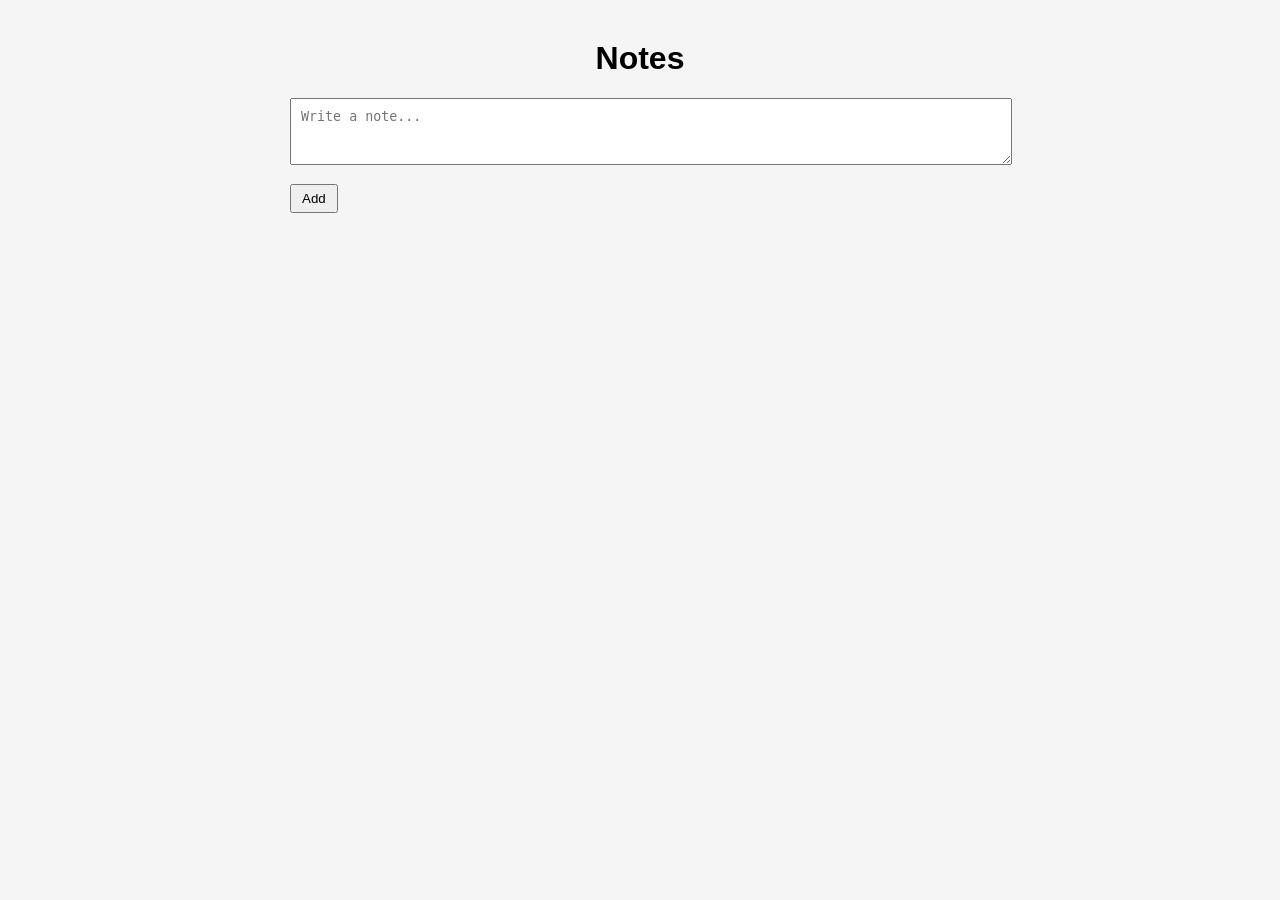
==== static/index.html @ 59abdb5b "feat: add UI" ====
<!DOCTYPE html>
<html>
<head>
    <title>Notes</title>

    <style>
        body {
            font-family: Arial, sans-serif;
            max-width: 700px;
            margin: 40px auto;
            background: #f5f5f5;
        }

        h1 {
            text-align: center;
        }

        textarea {
            width: 100%;
            padding: 10px;
            margin-bottom: 10px;
        }

        button {
            margin: 5px 5px 5px 0;
            padding: 5px 10px;
            cursor: pointer;
        }

        .note {
            background: white;
            padding: 15px;
            margin-bottom: 15px;
            border-radius: 8px;
            box-shadow: 0 2px 5px rgba(0,0,0,0.1);
        }

        .content {
            white-space: pre-wrap;
            line-height: 1.4;
        }

        /* 🔥 3-line clamp */
        .note.collapsed .content {
            display: -webkit-box;
            -webkit-line-clamp: 3;
            -webkit-box-orient: vertical;
            overflow: hidden;
        }

        .meta {
            font-size: 0.8em;
            color: gray;
            margin-top: 10px;
        }

        .actions {
            margin-top: 10px;
        }
    </style>
</head>

<body>

<h1>Notes</h1>

<textarea id="noteInput" rows="3" placeholder="Write a note..."></textarea>
<br>
<button onclick="addNote()">Add</button>

<div id="notesList"></div>

<script>
const API_URL = "http://127.0.0.1:8000";

function formatDate(dateStr) {
    const d = new Date(dateStr);
    return isNaN(d.getTime()) ? "—" : d.toLocaleString();
}

async function loadNotes() {
    const res = await fetch(`${API_URL}/notes`);
    const notes = await res.json();

    const container = document.getElementById("notesList");
    container.innerHTML = "";

    notes.forEach(note => {
        const div = document.createElement("div");
        div.className = "note collapsed"; // default: 3 lines

        // CONTENT
        const content = document.createElement("div");
        content.className = "content";
        content.textContent = note.content;

        // TOGGLE BUTTON
        const toggleBtn = document.createElement("button");
        toggleBtn.textContent = "Show more";

        toggleBtn.onclick = () => {
            const isCollapsed = div.classList.contains("collapsed");

            if (isCollapsed) {
                div.classList.remove("collapsed");
                toggleBtn.textContent = "Show less";
            } else {
                div.classList.add("collapsed");
                toggleBtn.textContent = "Show more";
            }
        };

        // META
        const meta = document.createElement("div");
        meta.className = "meta";
        meta.textContent =
            "Created: " + formatDate(note.created_at) +
            " | Updated: " + formatDate(note.updated_at);

        // ACTIONS
        const actions = document.createElement("div");
        actions.className = "actions";

        const editBtn = document.createElement("button");
        editBtn.textContent = "Edit";
        editBtn.onclick = () => startEdit(note, div);

        const delBtn = document.createElement("button");
        delBtn.textContent = "Delete";
        delBtn.onclick = () => deleteNote(note.id);

        actions.appendChild(toggleBtn);
        actions.appendChild(editBtn);
        actions.appendChild(delBtn);

        div.appendChild(content);
        div.appendChild(meta);
        div.appendChild(actions);

        container.appendChild(div);
    });
}

function startEdit(note, div) {
    div.innerHTML = "";

    const textarea = document.createElement("textarea");
    textarea.value = note.content;
    textarea.rows = 4;
    textarea.style.width = "100%";
    textarea.focus();

    textarea.addEventListener("keydown", (e) => {
        if ((e.ctrlKey || e.metaKey) && e.key === "Enter") {
            saveEdit(note.id, textarea.value);
        }
        if (e.key === "Escape") {
            loadNotes();
        }
    });

    const saveBtn = document.createElement("button");
    saveBtn.textContent = "Save";
    saveBtn.onclick = () => saveEdit(note.id, textarea.value);

    const cancelBtn = document.createElement("button");
    cancelBtn.textContent = "Cancel";
    cancelBtn.onclick = loadNotes;

    div.appendChild(textarea);
    div.appendChild(saveBtn);
    div.appendChild(cancelBtn);
}

async function saveEdit(id, content) {
    await fetch(`${API_URL}/notes/${id}`, {
        method: "PUT",
        headers: { "Content-Type": "application/json" },
        body: JSON.stringify({ content })
    });

    loadNotes();
}

async function addNote() {
    const input = document.getElementById("noteInput");

    await fetch(`${API_URL}/notes`, {
        method: "POST",
        headers: { "Content-Type": "application/json" },
        body: JSON.stringify({ content: input.value })
    });

    input.value = "";
    loadNotes();
}

async function deleteNote(id) {
    await fetch(`${API_URL}/notes/${id}`, {
        method: "DELETE"
    });

    loadNotes();
}

loadNotes();
</script>

</body>
</html>
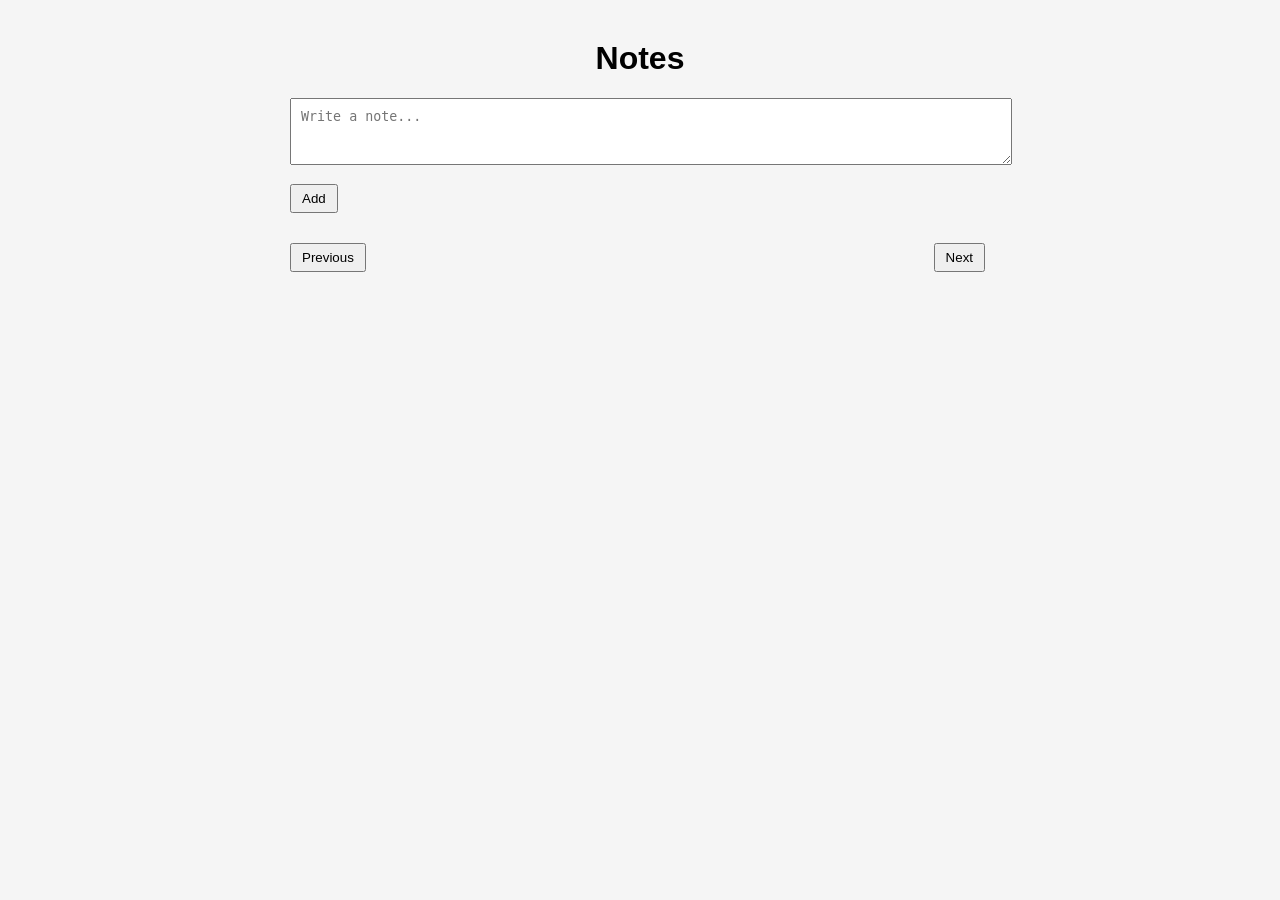
==== commit b179140e: "feat: support pinning" ====
--- a/static/index.html
+++ b/static/index.html
@@ -33,19 +33,19 @@
             margin-bottom: 15px;
             border-radius: 8px;
             box-shadow: 0 2px 5px rgba(0,0,0,0.1);
+            cursor: pointer;
         }
 
         .content {
             white-space: pre-wrap;
             line-height: 1.4;
-        }
-
-        /* 🔥 3-line clamp */
-        .note.collapsed .content {
             display: -webkit-box;
-            -webkit-line-clamp: 3;
             -webkit-box-orient: vertical;
             overflow: hidden;
+        }
+
+        .note.collapsed .content {
+            -webkit-line-clamp: 3;
         }
 
         .meta {
@@ -56,6 +56,22 @@
 
         .actions {
             margin-top: 10px;
+            display: flex;
+            gap: 5px;
+        }
+
+        .pin {
+            margin-left: auto;
+        }
+
+        .pinned {
+            border-left: 4px solid #ffb400;
+        }
+
+        .pagination {
+            display: flex;
+            justify-content: space-between;
+            margin-top: 20px;
         }
     </style>
 </head>
@@ -70,8 +86,16 @@
 
 <div id="notesList"></div>
 
+<div class="pagination">
+    <button onclick="prevPage()">Previous</button>
+    <button onclick="nextPage()">Next</button>
+</div>
+
 <script>
 const API_URL = "http://127.0.0.1:8000";
+
+let offset = 0;
+const limit = 5;
 
 function formatDate(dateStr) {
     const d = new Date(dateStr);
@@ -79,7 +103,7 @@
 }
 
 async function loadNotes() {
-    const res = await fetch(`${API_URL}/notes`);
+    const res = await fetch(`${API_URL}/notes?limit=${limit}&offset=${offset}`);
     const notes = await res.json();
 
     const container = document.getElementById("notesList");
@@ -87,58 +111,88 @@
 
     notes.forEach(note => {
         const div = document.createElement("div");
-        div.className = "note collapsed"; // default: 3 lines
-
-        // CONTENT
+        div.className = "note collapsed";
+        if (note.pinned) div.classList.add("pinned");
+
         const content = document.createElement("div");
         content.className = "content";
         content.textContent = note.content;
 
-        // TOGGLE BUTTON
-        const toggleBtn = document.createElement("button");
-        toggleBtn.textContent = "Show more";
-
-        toggleBtn.onclick = () => {
-            const isCollapsed = div.classList.contains("collapsed");
-
-            if (isCollapsed) {
-                div.classList.remove("collapsed");
-                toggleBtn.textContent = "Show less";
-            } else {
-                div.classList.add("collapsed");
-                toggleBtn.textContent = "Show more";
-            }
-        };
-
-        // META
         const meta = document.createElement("div");
         meta.className = "meta";
         meta.textContent =
             "Created: " + formatDate(note.created_at) +
             " | Updated: " + formatDate(note.updated_at);
 
-        // ACTIONS
         const actions = document.createElement("div");
         actions.className = "actions";
 
         const editBtn = document.createElement("button");
         editBtn.textContent = "Edit";
-        editBtn.onclick = () => startEdit(note, div);
+        editBtn.onclick = (e) => {
+            e.stopPropagation();
+            startEdit(note, div);
+        };
 
         const delBtn = document.createElement("button");
         delBtn.textContent = "Delete";
-        delBtn.onclick = () => deleteNote(note.id);
-
-        actions.appendChild(toggleBtn);
+        delBtn.onclick = (e) => {
+            e.stopPropagation();
+            deleteNote(note.id);
+        };
+
+        const pinBtn = document.createElement("button");
+        pinBtn.className = "pin";
+        pinBtn.textContent = note.pinned ? "Unpin" : "Pin";
+        pinBtn.onclick = async (e) => {
+            e.stopPropagation();
+            await togglePin(note);
+        };
+
         actions.appendChild(editBtn);
         actions.appendChild(delBtn);
+        actions.appendChild(pinBtn);
 
         div.appendChild(content);
         div.appendChild(meta);
         div.appendChild(actions);
 
+        div.onclick = () => {
+            div.classList.toggle("collapsed");
+        };
+
         container.appendChild(div);
     });
+
+    updatePaginationButtons(notes.length);
+}
+
+function updatePaginationButtons(count) {
+    document.querySelector("button[onclick='prevPage()']").disabled = offset === 0;
+    document.querySelector("button[onclick='nextPage()']").disabled = count < limit;
+}
+
+function nextPage() {
+    offset += limit;
+    loadNotes();
+}
+
+function prevPage() {
+    offset = Math.max(0, offset - limit);
+    loadNotes();
+}
+
+async function togglePin(note) {
+    await fetch(`${API_URL}/notes/${note.id}`, {
+        method: "PUT",
+        headers: { "Content-Type": "application/json" },
+        body: JSON.stringify({
+            content: note.content,
+            pinned: !note.pinned
+        })
+    });
+
+    loadNotes();
 }
 
 function startEdit(note, div) {
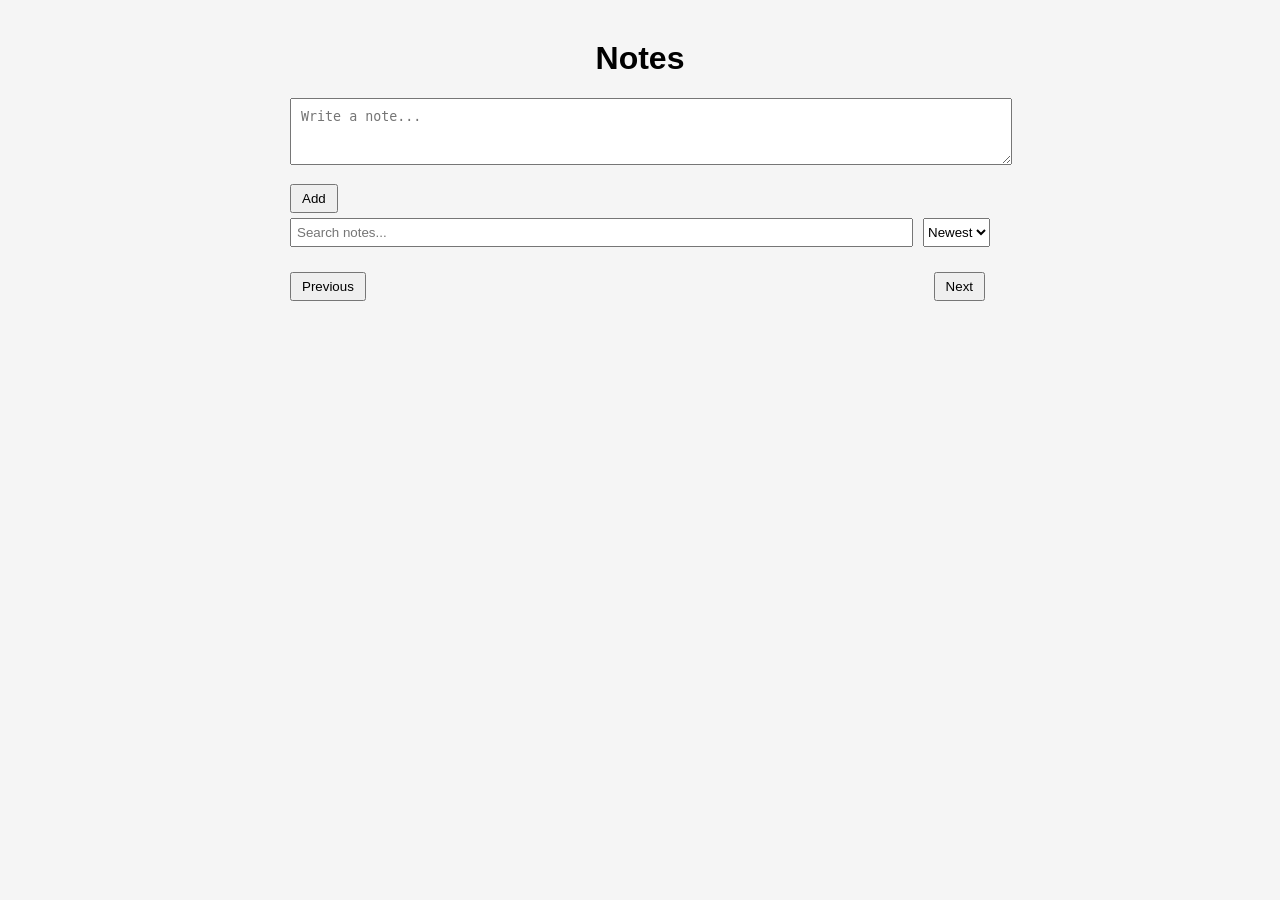
==== commit 9c1e6ef9: "feat: implement searching and sorting" ====
--- a/static/index.html
+++ b/static/index.html
@@ -84,6 +84,16 @@
 <br>
 <button onclick="addNote()">Add</button>
 
+<div style="display:flex; gap:10px; margin-bottom:10px;">
+    <input id="searchBox" placeholder="Search notes..." style="flex:1; padding:5px;">
+    
+    <select id="sortBox">
+        <option value="newest">Newest</option>
+        <option value="oldest">Oldest</option>
+        <option value="az">A → Z</option>
+        <option value="za">Z → A</option>
+    </select>
+</div>
 <div id="notesList"></div>
 
 <div class="pagination">
@@ -96,6 +106,7 @@
 
 let offset = 0;
 const limit = 5;
+let searchTimeout = null;
 
 function formatDate(dateStr) {
     const d = new Date(dateStr);
@@ -103,7 +114,12 @@
 }
 
 async function loadNotes() {
-    const res = await fetch(`${API_URL}/notes?limit=${limit}&offset=${offset}`);
+    const search = document.getElementById("searchBox").value;
+    const sort = document.getElementById("sortBox").value;
+    const res = await fetch(
+        `${API_URL}/notes?limit=${limit}&offset=${offset}&search=${encodeURIComponent(search)}&sort=${sort}`
+    );
+
     const notes = await res.json();
 
     const container = document.getElementById("notesList");
@@ -258,6 +274,19 @@
 }
 
 loadNotes();
+document.getElementById("searchBox").addEventListener("input", () => {
+    clearTimeout(searchTimeout);
+
+    searchTimeout = setTimeout(() => {
+        offset = 0;
+        loadNotes();
+    }, 300);
+});
+
+document.getElementById("sortBox").addEventListener("change", () => {
+    offset = 0;
+    loadNotes();
+});
 </script>
 
 </body>
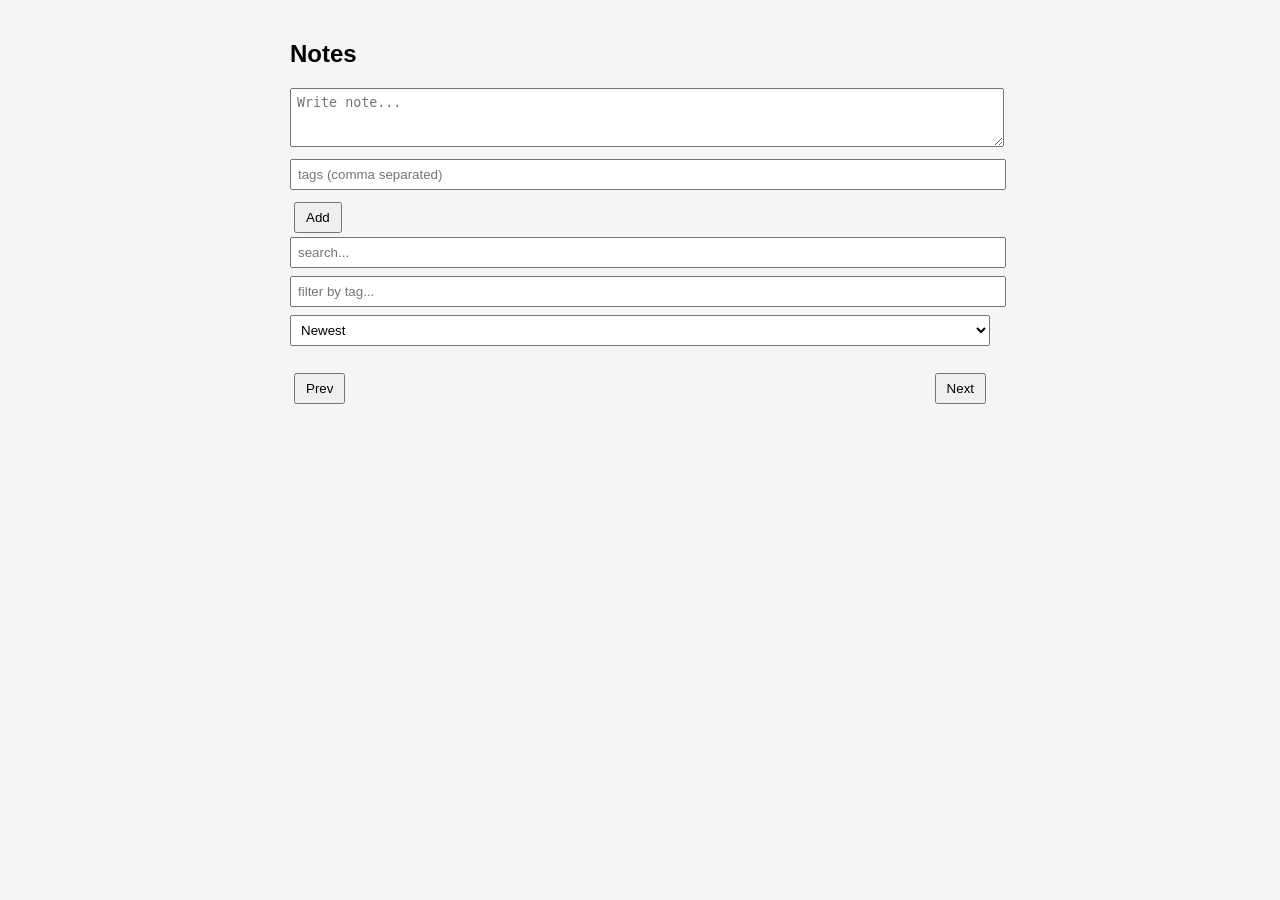
==== commit 3eb3ef1a: "feat: add tags" ====
--- a/static/index.html
+++ b/static/index.html
@@ -5,25 +5,21 @@
 
     <style>
         body {
-            font-family: Arial, sans-serif;
+            font-family: Arial;
             max-width: 700px;
             margin: 40px auto;
             background: #f5f5f5;
         }
 
-        h1 {
-            text-align: center;
-        }
-
-        textarea {
+        textarea, input, select {
             width: 100%;
-            padding: 10px;
-            margin-bottom: 10px;
+            padding: 6px;
+            margin-bottom: 8px;
         }
 
         button {
-            margin: 5px 5px 5px 0;
-            padding: 5px 10px;
+            margin: 4px;
+            padding: 6px 10px;
             cursor: pointer;
         }
 
@@ -38,10 +34,9 @@
 
         .content {
             white-space: pre-wrap;
-            line-height: 1.4;
+            overflow: hidden;
             display: -webkit-box;
             -webkit-box-orient: vertical;
-            overflow: hidden;
         }
 
         .note.collapsed .content {
@@ -51,13 +46,13 @@
         .meta {
             font-size: 0.8em;
             color: gray;
-            margin-top: 10px;
+            margin-top: 8px;
         }
 
         .actions {
-            margin-top: 10px;
             display: flex;
             gap: 5px;
+            margin-top: 8px;
         }
 
         .pin {
@@ -65,39 +60,66 @@
         }
 
         .pinned {
-            border-left: 4px solid #ffb400;
+            border-left: 4px solid orange;
         }
 
         .pagination {
             display: flex;
             justify-content: space-between;
-            margin-top: 20px;
+            margin-top: 15px;
+        }
+
+        #tagSuggestions {
+            position: absolute;
+            background: white;
+            border: 1px solid #ddd;
+            width: 100%;
+            z-index: 9999;
+            display: none;
+        }
+
+        #tagSuggestions div {
+            padding: 6px;
+            cursor: pointer;
+        }
+
+        #tagSuggestions div:hover {
+            background: #eee;
+        }
+
+        .tag-wrapper {
+            position: relative;
         }
     </style>
 </head>
 
 <body>
 
-<h1>Notes</h1>
-
-<textarea id="noteInput" rows="3" placeholder="Write a note..."></textarea>
-<br>
+<h2>Notes</h2>
+
+<textarea id="noteInput" rows="3" placeholder="Write note..."></textarea>
+
+<div class="tag-wrapper">
+    <input id="tagsInput" placeholder="tags (comma separated)">
+    <div id="tagSuggestions"></div>
+</div>
+
 <button onclick="addNote()">Add</button>
 
-<div style="display:flex; gap:10px; margin-bottom:10px;">
-    <input id="searchBox" placeholder="Search notes..." style="flex:1; padding:5px;">
-    
-    <select id="sortBox">
-        <option value="newest">Newest</option>
-        <option value="oldest">Oldest</option>
-        <option value="az">A → Z</option>
-        <option value="za">Z → A</option>
-    </select>
-</div>
+<input id="searchBox" placeholder="search...">
+<input id="tagFilter" placeholder="filter by tag...">
+
+<select id="sortBox">
+    <option value="newest">Newest</option>
+    <option value="oldest">Oldest</option>
+    <option value="az">A-Z</option>
+    <option value="za">Z-A</option>
+</select>
+
 <div id="notesList"></div>
 
 <div class="pagination">
-    <button onclick="prevPage()">Previous</button>
+    <button onclick="prevPage()">Prev</button>
     <button onclick="nextPage()">Next</button>
 </div>
 
@@ -105,22 +127,44 @@
 const API_URL = "http://127.0.0.1:8000";
 
 let offset = 0;
-const limit = 5;
-let searchTimeout = null;
-
-function formatDate(dateStr) {
-    const d = new Date(dateStr);
-    return isNaN(d.getTime()) ? "—" : d.toLocaleString();
+const limit = 10;
+let debounce = null;
+
+let allTags = new Set();
+
+const tagInput = document.getElementById("tagsInput");
+const suggestionsBox = document.getElementById("tagSuggestions");
+
+function formatDate(d) {
+    const date = new Date(d);
+    return isNaN(date) ? "—" : date.toLocaleString();
+}
+
+function rebuildAllTags(notes) {
+    allTags.clear();
+
+    notes.forEach(note => {
+        if (note.tags) {
+            note.tags.split(",")
+                .map(t => t.trim())
+                .filter(Boolean)
+                .forEach(t => allTags.add(t));
+        }
+    });
 }
 
 async function loadNotes() {
-    const search = document.getElementById("searchBox").value;
-    const sort = document.getElementById("sortBox").value;
+    const search = searchBox.value;
+    const sort = sortBox.value;
+    const tag = tagFilter.value;
+
     const res = await fetch(
-        `${API_URL}/notes?limit=${limit}&offset=${offset}&search=${encodeURIComponent(search)}&sort=${sort}`
+        `${API_URL}/notes?limit=${limit}&offset=${offset}&search=${encodeURIComponent(search)}&sort=${sort}&tag=${encodeURIComponent(tag)}`
     );
 
     const notes = await res.json();
+
+    rebuildAllTags(notes);
 
     const container = document.getElementById("notesList");
     container.innerHTML = "";
@@ -137,156 +181,178 @@
         const meta = document.createElement("div");
         meta.className = "meta";
         meta.textContent =
-            "Created: " + formatDate(note.created_at) +
+            "Tags: " + note.tags +
+            " | Created: " + formatDate(note.created_at) +
             " | Updated: " + formatDate(note.updated_at);
 
         const actions = document.createElement("div");
         actions.className = "actions";
 
-        const editBtn = document.createElement("button");
-        editBtn.textContent = "Edit";
-        editBtn.onclick = (e) => {
+        const edit = document.createElement("button");
+        edit.textContent = "Edit";
+        edit.onclick = (e) => {
             e.stopPropagation();
             startEdit(note, div);
         };
 
-        const delBtn = document.createElement("button");
-        delBtn.textContent = "Delete";
-        delBtn.onclick = (e) => {
+        const del = document.createElement("button");
+        del.textContent = "Delete";
+        del.onclick = (e) => {
             e.stopPropagation();
             deleteNote(note.id);
         };
 
-        const pinBtn = document.createElement("button");
-        pinBtn.className = "pin";
-        pinBtn.textContent = note.pinned ? "Unpin" : "Pin";
-        pinBtn.onclick = async (e) => {
+        const pin = document.createElement("button");
+        pin.textContent = note.pinned ? "Unpin" : "Pin";
+        pin.className = "pin";
+        pin.onclick = (e) => {
             e.stopPropagation();
-            await togglePin(note);
+            togglePin(note);
         };
 
-        actions.appendChild(editBtn);
-        actions.appendChild(delBtn);
-        actions.appendChild(pinBtn);
-
-        div.appendChild(content);
-        div.appendChild(meta);
-        div.appendChild(actions);
-
-        div.onclick = () => {
-            div.classList.toggle("collapsed");
-        };
+        actions.append(edit, del, pin);
+
+        div.append(content, meta, actions);
+
+        div.onclick = () => div.classList.toggle("collapsed");
 
         container.appendChild(div);
     });
 
-    updatePaginationButtons(notes.length);
-}
-
-function updatePaginationButtons(count) {
     document.querySelector("button[onclick='prevPage()']").disabled = offset === 0;
-    document.querySelector("button[onclick='nextPage()']").disabled = count < limit;
-}
-
-function nextPage() {
-    offset += limit;
-    loadNotes();
-}
-
-function prevPage() {
-    offset = Math.max(0, offset - limit);
+    document.querySelector("button[onclick='nextPage()']").disabled = notes.length < limit;
+}
+
+function debounceLoad() {
+    clearTimeout(debounce);
+    debounce = setTimeout(() => {
+        offset = 0;
+        loadNotes();
+    }, 300);
+}
+
+searchBox.oninput = debounceLoad;
+tagFilter.oninput = debounceLoad;
+sortBox.onchange = () => { offset = 0; loadNotes(); };
+
+async function addNote() {
+    await fetch(`${API_URL}/notes`, {
+        method: "POST",
+        headers: {"Content-Type":"application/json"},
+        body: JSON.stringify({
+            content: noteInput.value,
+            tags: tagsInput.value
+        })
+    });
+
+    noteInput.value = "";
+    tagsInput.value = "";
+    loadNotes();
+}
+
+async function deleteNote(id) {
+    await fetch(`${API_URL}/notes/${id}`, { method: "DELETE" });
     loadNotes();
 }
 
 async function togglePin(note) {
     await fetch(`${API_URL}/notes/${note.id}`, {
         method: "PUT",
-        headers: { "Content-Type": "application/json" },
+        headers: {"Content-Type":"application/json"},
         body: JSON.stringify({
             content: note.content,
-            pinned: !note.pinned
+            pinned: !note.pinned,
+            tags: note.tags
         })
     });
 
+    loadNotes();
+}
+
+function nextPage() {
+    offset += limit;
+    loadNotes();
+}
+
+function prevPage() {
+    offset = Math.max(0, offset - limit);
     loadNotes();
 }
 
 function startEdit(note, div) {
     div.innerHTML = "";
 
-    const textarea = document.createElement("textarea");
-    textarea.value = note.content;
-    textarea.rows = 4;
-    textarea.style.width = "100%";
-    textarea.focus();
-
-    textarea.addEventListener("keydown", (e) => {
-        if ((e.ctrlKey || e.metaKey) && e.key === "Enter") {
-            saveEdit(note.id, textarea.value);
-        }
-        if (e.key === "Escape") {
-            loadNotes();
-        }
-    });
-
-    const saveBtn = document.createElement("button");
-    saveBtn.textContent = "Save";
-    saveBtn.onclick = () => saveEdit(note.id, textarea.value);
-
-    const cancelBtn = document.createElement("button");
-    cancelBtn.textContent = "Cancel";
-    cancelBtn.onclick = loadNotes;
-
-    div.appendChild(textarea);
-    div.appendChild(saveBtn);
-    div.appendChild(cancelBtn);
-}
-
-async function saveEdit(id, content) {
-    await fetch(`${API_URL}/notes/${id}`, {
-        method: "PUT",
-        headers: { "Content-Type": "application/json" },
-        body: JSON.stringify({ content })
-    });
-
-    loadNotes();
-}
-
-async function addNote() {
-    const input = document.getElementById("noteInput");
-
-    await fetch(`${API_URL}/notes`, {
-        method: "POST",
-        headers: { "Content-Type": "application/json" },
-        body: JSON.stringify({ content: input.value })
-    });
-
-    input.value = "";
-    loadNotes();
-}
-
-async function deleteNote(id) {
-    await fetch(`${API_URL}/notes/${id}`, {
-        method: "DELETE"
-    });
-
-    loadNotes();
-}
+    const ta = document.createElement("textarea");
+    ta.value = note.content;
+
+    const tg = document.createElement("input");
+    tg.value = note.tags;
+
+    const save = document.createElement("button");
+    save.textContent = "Save";
+    save.onclick = async () => {
+        await fetch(`${API_URL}/notes/${note.id}`, {
+            method: "PUT",
+            headers: {"Content-Type":"application/json"},
+            body: JSON.stringify({
+                content: ta.value,
+                pinned: note.pinned,
+                tags: tg.value
+            })
+        });
+
+        loadNotes();
+    };
+
+    div.append(ta, tg, save);
+}
+
+/* AUTOCOMPLETE */
+
+tagInput.addEventListener("input", () => {
+    const value = tagInput.value;
+    const parts = value.split(",");
+    const current = parts[parts.length - 1].trim().toLowerCase();
+
+    if (!current) {
+        suggestionsBox.style.display = "none";
+        return;
+    }
+
+    const matches = [...allTags]
+        .filter(t => t.toLowerCase().startsWith(current))
+        .slice(0, 5);
+
+    if (matches.length === 0) {
+        suggestionsBox.style.display = "none";
+        return;
+    }
+
+    suggestionsBox.innerHTML = "";
+    suggestionsBox.style.display = "block";
+
+    matches.forEach(tag => {
+        const div = document.createElement("div");
+        div.textContent = tag;
+
+        div.onclick = () => {
+            parts[parts.length - 1] = " " + tag;
+            tagInput.value = parts.join(",").replace(/\s+,/g, ",");
+            suggestionsBox.style.display = "none";
+            tagInput.focus();
+        };
+
+        suggestionsBox.appendChild(div);
+    });
+});
+
+tagInput.addEventListener("blur", () => {
+    setTimeout(() => {
+        suggestionsBox.style.display = "none";
+    }, 200);
+});
 
 loadNotes();
-document.getElementById("searchBox").addEventListener("input", () => {
-    clearTimeout(searchTimeout);
-
-    searchTimeout = setTimeout(() => {
-        offset = 0;
-        loadNotes();
-    }, 300);
-});
-
-document.getElementById("sortBox").addEventListener("change", () => {
-    offset = 0;
-    loadNotes();
-});
 </script>
 
 </body>
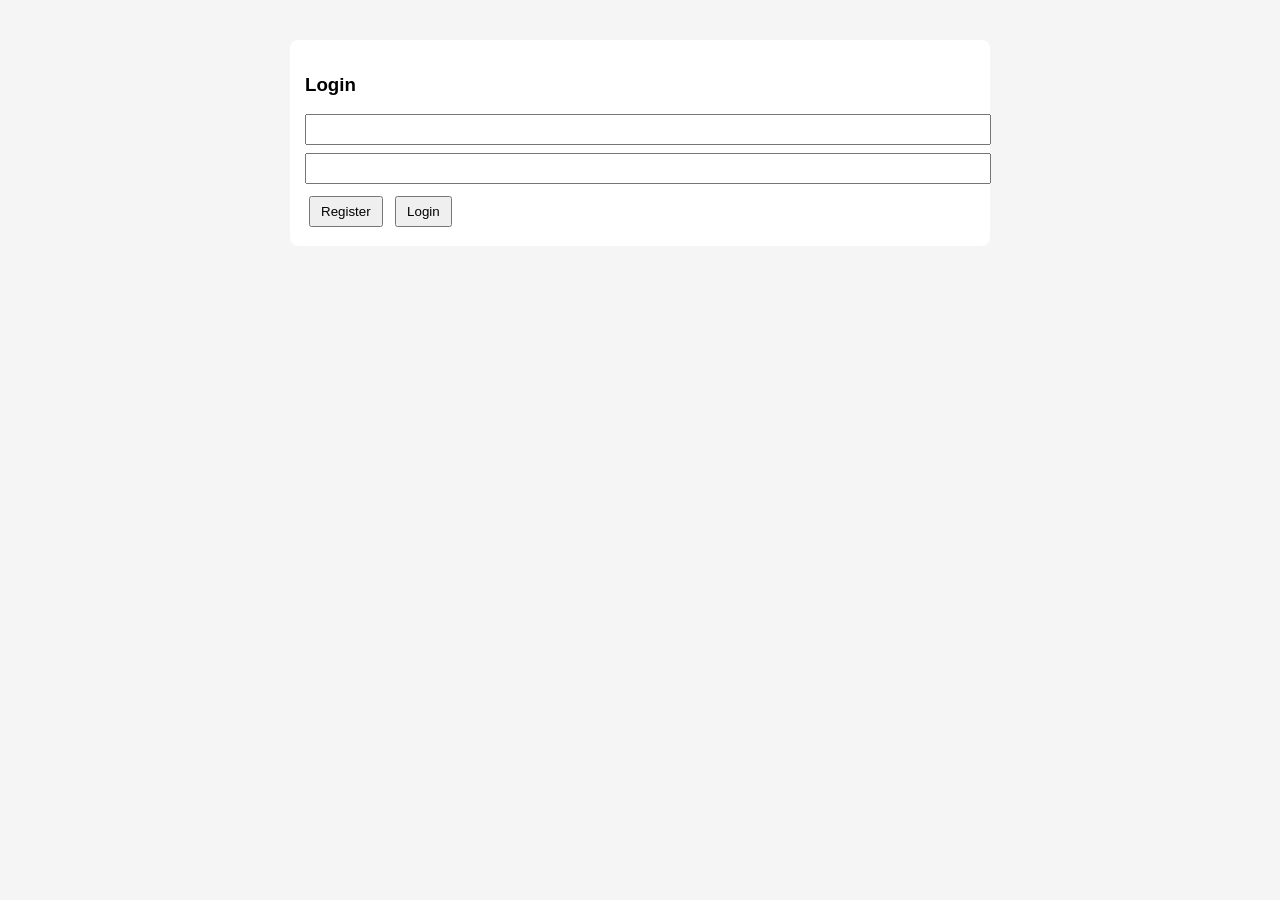
==== commit 262f2a7b: "feat: support users" ====
--- a/static/index.html
+++ b/static/index.html
@@ -1,359 +1,417 @@
-<!DOCTYPE html>
+<!doctype html>
 <html>
-<head>
+  <head>
     <title>Notes</title>
-
     <style>
-        body {
-            font-family: Arial;
-            max-width: 700px;
-            margin: 40px auto;
-            background: #f5f5f5;
+      body {
+        font-family: Arial;
+        max-width: 700px;
+        margin: 40px auto;
+        background: #f5f5f5;
+      }
+      textarea,
+      input,
+      select {
+        width: 100%;
+        padding: 6px;
+        margin-bottom: 8px;
+      }
+      button {
+        margin: 4px;
+        padding: 6px 10px;
+        cursor: pointer;
+      }
+
+      .note {
+        background: white;
+        padding: 15px;
+        margin-bottom: 15px;
+        border-radius: 8px;
+        box-shadow: 0 2px 5px rgba(0, 0, 0, 0.1);
+        cursor: pointer;
+      }
+
+      .content {
+        white-space: pre-wrap;
+        display: -webkit-box;
+        -webkit-box-orient: vertical;
+        overflow: hidden;
+      }
+
+      .collapsed .content {
+        -webkit-line-clamp: 3;
+      }
+
+      .meta {
+        font-size: 0.8em;
+        color: gray;
+        margin-top: 8px;
+      }
+      .actions {
+        display: flex;
+        gap: 5px;
+        margin-top: 8px;
+      }
+      .pin {
+        margin-left: auto;
+      }
+      .pinned {
+        border-left: 4px solid orange;
+      }
+
+      #tagSuggestions {
+        position: absolute;
+        background: white;
+        border: 1px solid #ddd;
+        width: 100%;
+        display: none;
+        z-index: 9999;
+      }
+
+      #tagSuggestions div {
+        padding: 6px;
+        cursor: pointer;
+      }
+      #tagSuggestions div:hover {
+        background: #eee;
+      }
+
+      .tag-wrapper {
+        position: relative;
+      }
+
+      #authView,
+      #appView {
+        background: white;
+        padding: 15px;
+        border-radius: 8px;
+      }
+
+      #logoutBtn {
+        float: right;
+      }
+    </style>
+  </head>
+
+  <body>
+    <div id="authView">
+      <h3>Login</h3>
+      <input id="username" autocomplete="username" />
+      <input id="password" type="password" autocomplete="current-password" />
+      <button onclick="register()">Register</button>
+      <button onclick="login()">Login</button>
+    </div>
+
+    <div id="appView" style="display: none">
+      <button id="logoutBtn" onclick="logout()">Logout</button>
+
+      <h2>Notes</h2>
+
+      <textarea id="noteInput" rows="3"></textarea>
+
+      <div class="tag-wrapper">
+        <input id="tagsInput" placeholder="tags" />
+        <div id="tagSuggestions"></div>
+      </div>
+
+      <button onclick="addNote()">Add</button>
+
+      <input id="searchBox" placeholder="search" />
+      <input id="tagFilter" placeholder="filter tag" />
+
+      <select id="sortBox">
+        <option value="newest">Newest</option>
+        <option value="oldest">Oldest</option>
+        <option value="az">A-Z</option>
+        <option value="za">Z-A</option>
+      </select>
+
+      <div id="notesList"></div>
+
+      <button onclick="prevPage()">Prev</button>
+      <button onclick="nextPage()">Next</button>
+    </div>
+
+    <script>
+      const API_URL = "http://127.0.0.1:8000";
+
+      let token = localStorage.getItem("token") || "";
+      let offset = 0;
+      const limit = 5;
+      let allTags = new Set();
+      let debounceTimer = null;
+
+      function authHeaders() {
+        return {
+          "Content-Type": "application/json",
+          Authorization: "Bearer " + token,
+        };
+      }
+
+      function showAuth() {
+        authView.style.display = "block";
+        appView.style.display = "none";
+
+        username.value = "";
+        password.value = "";
+      }
+      function showApp() {
+        authView.style.display = "none";
+        appView.style.display = "block";
+        loadNotes();
+      }
+
+      function logout() {
+        token = "";
+        localStorage.removeItem("token");
+
+        username.value = "";
+        password.value = "";
+
+        showAuth();
+      }
+
+      async function register() {
+        await fetch(API_URL + "/register", {
+          method: "POST",
+          headers: { "Content-Type": "application/json" },
+          body: JSON.stringify({
+            username: username.value,
+            password: password.value,
+          }),
+        });
+      }
+
+      async function login() {
+        const res = await fetch(API_URL + "/login", {
+          method: "POST",
+          headers: { "Content-Type": "application/json" },
+          body: JSON.stringify({
+            username: username.value,
+            password: password.value,
+          }),
+        });
+
+        if (res.status !== 200) {
+          alert("login failed");
+          return;
         }
 
-        textarea, input, select {
-            width: 100%;
-            padding: 6px;
-            margin-bottom: 8px;
+        const data = await res.json();
+        token = data.access_token;
+        localStorage.setItem("token", token);
+        showApp();
+      }
+
+      function formatDate(d) {
+        const x = new Date(d);
+        return isNaN(x) ? "—" : x.toLocaleString();
+      }
+
+      function rebuildTags(notes) {
+        allTags.clear();
+        notes.forEach((n) => {
+          if (n.tags) {
+            n.tags
+              .split(",")
+              .map((t) => t.trim())
+              .filter(Boolean)
+              .forEach((t) => allTags.add(t));
+          }
+        });
+      }
+
+      function debounceLoad() {
+        clearTimeout(debounceTimer);
+        debounceTimer = setTimeout(() => {
+          offset = 0;
+          loadNotes();
+        }, 300);
+      }
+
+      async function loadNotes() {
+        const search = encodeURIComponent(searchBox.value || "");
+        const tag = encodeURIComponent(tagFilter.value || "");
+        const sort = sortBox.value;
+
+        const res = await fetch(
+          `${API_URL}/notes?limit=${limit}&offset=${offset}&search=${search}&sort=${sort}&tag=${tag}`,
+          { headers: authHeaders() },
+        );
+
+        if (res.status === 401) {
+          logout();
+          return;
         }
 
-        button {
-            margin: 4px;
-            padding: 6px 10px;
-            cursor: pointer;
-        }
-
-        .note {
-            background: white;
-            padding: 15px;
-            margin-bottom: 15px;
-            border-radius: 8px;
-            box-shadow: 0 2px 5px rgba(0,0,0,0.1);
-            cursor: pointer;
-        }
-
-        .content {
-            white-space: pre-wrap;
-            overflow: hidden;
-            display: -webkit-box;
-            -webkit-box-orient: vertical;
-        }
-
-        .note.collapsed .content {
-            -webkit-line-clamp: 3;
-        }
-
-        .meta {
-            font-size: 0.8em;
-            color: gray;
-            margin-top: 8px;
-        }
-
-        .actions {
-            display: flex;
-            gap: 5px;
-            margin-top: 8px;
-        }
-
-        .pin {
-            margin-left: auto;
-        }
-
-        .pinned {
-            border-left: 4px solid orange;
-        }
-
-        .pagination {
-            display: flex;
-            justify-content: space-between;
-            margin-top: 15px;
-        }
-
-        #tagSuggestions {
-            position: absolute;
-            background: white;
-            border: 1px solid #ddd;
-            width: 100%;
-            z-index: 9999;
-            display: none;
-        }
-
-        #tagSuggestions div {
-            padding: 6px;
-            cursor: pointer;
-        }
-
-        #tagSuggestions div:hover {
-            background: #eee;
-        }
-
-        .tag-wrapper {
-            position: relative;
-        }
-    </style>
-</head>
-
-<body>
-
-<h2>Notes</h2>
-
-<textarea id="noteInput" rows="3" placeholder="Write note..."></textarea>
-
-<div class="tag-wrapper">
-    <input id="tagsInput" placeholder="tags (comma separated)">
-    <div id="tagSuggestions"></div>
-</div>
-
-<button onclick="addNote()">Add</button>
-
-<input id="searchBox" placeholder="search...">
-<input id="tagFilter" placeholder="filter by tag...">
-
-<select id="sortBox">
-    <option value="newest">Newest</option>
-    <option value="oldest">Oldest</option>
-    <option value="az">A-Z</option>
-    <option value="za">Z-A</option>
-</select>
-
-<div id="notesList"></div>
-
-<div class="pagination">
-    <button onclick="prevPage()">Prev</button>
-    <button onclick="nextPage()">Next</button>
-</div>
-
-<script>
-const API_URL = "http://127.0.0.1:8000";
-
-let offset = 0;
-const limit = 10;
-let debounce = null;
-
-let allTags = new Set();
-
-const tagInput = document.getElementById("tagsInput");
-const suggestionsBox = document.getElementById("tagSuggestions");
-
-function formatDate(d) {
-    const date = new Date(d);
-    return isNaN(date) ? "—" : date.toLocaleString();
-}
-
-function rebuildAllTags(notes) {
-    allTags.clear();
-
-    notes.forEach(note => {
-        if (note.tags) {
-            note.tags.split(",")
-                .map(t => t.trim())
-                .filter(Boolean)
-                .forEach(t => allTags.add(t));
-        }
-    });
-}
-
-async function loadNotes() {
-    const search = searchBox.value;
-    const sort = sortBox.value;
-    const tag = tagFilter.value;
-
-    const res = await fetch(
-        `${API_URL}/notes?limit=${limit}&offset=${offset}&search=${encodeURIComponent(search)}&sort=${sort}&tag=${encodeURIComponent(tag)}`
-    );
-
-    const notes = await res.json();
-
-    rebuildAllTags(notes);
-
-    const container = document.getElementById("notesList");
-    container.innerHTML = "";
-
-    notes.forEach(note => {
-        const div = document.createElement("div");
-        div.className = "note collapsed";
-        if (note.pinned) div.classList.add("pinned");
-
-        const content = document.createElement("div");
-        content.className = "content";
-        content.textContent = note.content;
-
-        const meta = document.createElement("div");
-        meta.className = "meta";
-        meta.textContent =
-            "Tags: " + note.tags +
-            " | Created: " + formatDate(note.created_at) +
-            " | Updated: " + formatDate(note.updated_at);
-
-        const actions = document.createElement("div");
-        actions.className = "actions";
-
-        const edit = document.createElement("button");
-        edit.textContent = "Edit";
-        edit.onclick = (e) => {
+        const notes = await res.json();
+        rebuildTags(notes);
+
+        notesList.innerHTML = "";
+
+        notes.forEach((note) => {
+          const div = document.createElement("div");
+          div.className = "note collapsed";
+          if (note.pinned) div.classList.add("pinned");
+
+          const content = document.createElement("div");
+          content.className = "content";
+          content.textContent = note.content;
+
+          const meta = document.createElement("div");
+          meta.className = "meta";
+          meta.textContent = `Tags: ${note.tags} | Created: ${formatDate(note.created_at)} | Updated: ${formatDate(note.updated_at)}`;
+
+          const actions = document.createElement("div");
+          actions.className = "actions";
+
+          const edit = document.createElement("button");
+          edit.textContent = "Edit";
+          edit.onclick = (e) => {
             e.stopPropagation();
             startEdit(note, div);
-        };
-
-        const del = document.createElement("button");
-        del.textContent = "Delete";
-        del.onclick = (e) => {
+          };
+
+          const del = document.createElement("button");
+          del.textContent = "Delete";
+          del.onclick = (e) => {
             e.stopPropagation();
             deleteNote(note.id);
-        };
-
-        const pin = document.createElement("button");
-        pin.textContent = note.pinned ? "Unpin" : "Pin";
-        pin.className = "pin";
-        pin.onclick = (e) => {
+          };
+
+          const pin = document.createElement("button");
+          pin.textContent = note.pinned ? "Unpin" : "Pin";
+          pin.className = "pin";
+          pin.onclick = (e) => {
             e.stopPropagation();
             togglePin(note);
-        };
-
-        actions.append(edit, del, pin);
-
-        div.append(content, meta, actions);
-
-        div.onclick = () => div.classList.toggle("collapsed");
-
-        container.appendChild(div);
-    });
-
-    document.querySelector("button[onclick='prevPage()']").disabled = offset === 0;
-    document.querySelector("button[onclick='nextPage()']").disabled = notes.length < limit;
-}
-
-function debounceLoad() {
-    clearTimeout(debounce);
-    debounce = setTimeout(() => {
-        offset = 0;
-        loadNotes();
-    }, 300);
-}
-
-searchBox.oninput = debounceLoad;
-tagFilter.oninput = debounceLoad;
-sortBox.onchange = () => { offset = 0; loadNotes(); };
-
-async function addNote() {
-    await fetch(`${API_URL}/notes`, {
-        method: "POST",
-        headers: {"Content-Type":"application/json"},
-        body: JSON.stringify({
+          };
+
+          actions.append(edit, del, pin);
+
+          div.append(content, meta, actions);
+          div.onclick = () => div.classList.toggle("collapsed");
+
+          notesList.appendChild(div);
+        });
+      }
+
+      async function addNote() {
+        await fetch(`${API_URL}/notes`, {
+          method: "POST",
+          headers: authHeaders(),
+          body: JSON.stringify({
             content: noteInput.value,
-            tags: tagsInput.value
-        })
-    });
-
-    noteInput.value = "";
-    tagsInput.value = "";
-    loadNotes();
-}
-
-async function deleteNote(id) {
-    await fetch(`${API_URL}/notes/${id}`, { method: "DELETE" });
-    loadNotes();
-}
-
-async function togglePin(note) {
-    await fetch(`${API_URL}/notes/${note.id}`, {
-        method: "PUT",
-        headers: {"Content-Type":"application/json"},
-        body: JSON.stringify({
+            tags: tagsInput.value,
+          }),
+        });
+        noteInput.value = "";
+        loadNotes();
+      }
+
+      async function deleteNote(id) {
+        await fetch(`${API_URL}/notes/${id}`, {
+          method: "DELETE",
+          headers: authHeaders(),
+        });
+        loadNotes();
+      }
+
+      async function togglePin(note) {
+        await fetch(`${API_URL}/notes/${note.id}`, {
+          method: "PUT",
+          headers: authHeaders(),
+          body: JSON.stringify({
             content: note.content,
             pinned: !note.pinned,
-            tags: note.tags
-        })
-    });
-
-    loadNotes();
-}
-
-function nextPage() {
-    offset += limit;
-    loadNotes();
-}
-
-function prevPage() {
-    offset = Math.max(0, offset - limit);
-    loadNotes();
-}
-
-function startEdit(note, div) {
-    div.innerHTML = "";
-
-    const ta = document.createElement("textarea");
-    ta.value = note.content;
-
-    const tg = document.createElement("input");
-    tg.value = note.tags;
-
-    const save = document.createElement("button");
-    save.textContent = "Save";
-    save.onclick = async () => {
-        await fetch(`${API_URL}/notes/${note.id}`, {
+            tags: note.tags,
+          }),
+        });
+        loadNotes();
+      }
+
+      function startEdit(note, div) {
+        div.innerHTML = "";
+
+        const ta = document.createElement("textarea");
+        ta.value = note.content;
+
+        const tg = document.createElement("input");
+        tg.value = note.tags;
+
+        const save = document.createElement("button");
+        save.textContent = "Save";
+        save.onclick = async () => {
+          await fetch(`${API_URL}/notes/${note.id}`, {
             method: "PUT",
-            headers: {"Content-Type":"application/json"},
+            headers: authHeaders(),
             body: JSON.stringify({
-                content: ta.value,
-                pinned: note.pinned,
-                tags: tg.value
-            })
-        });
-
-        loadNotes();
-    };
-
-    div.append(ta, tg, save);
-}
-
-/* AUTOCOMPLETE */
-
-tagInput.addEventListener("input", () => {
-    const value = tagInput.value;
-    const parts = value.split(",");
-    const current = parts[parts.length - 1].trim().toLowerCase();
-
-    if (!current) {
-        suggestionsBox.style.display = "none";
-        return;
-    }
-
-    const matches = [...allTags]
-        .filter(t => t.toLowerCase().startsWith(current))
-        .slice(0, 5);
-
-    if (matches.length === 0) {
-        suggestionsBox.style.display = "none";
-        return;
-    }
-
-    suggestionsBox.innerHTML = "";
-    suggestionsBox.style.display = "block";
-
-    matches.forEach(tag => {
-        const div = document.createElement("div");
-        div.textContent = tag;
-
-        div.onclick = () => {
-            parts[parts.length - 1] = " " + tag;
+              content: ta.value,
+              pinned: note.pinned,
+              tags: tg.value,
+            }),
+          });
+          loadNotes();
+        };
+
+        div.append(ta, tg, save);
+      }
+
+      function nextPage() {
+        offset += limit;
+        loadNotes();
+      }
+      function prevPage() {
+        offset = Math.max(0, offset - limit);
+        loadNotes();
+      }
+
+      /* 🔥 FIX: hook UI to logic */
+      searchBox.addEventListener("input", debounceLoad);
+      tagFilter.addEventListener("input", debounceLoad);
+      sortBox.addEventListener("change", () => {
+        offset = 0;
+        loadNotes();
+      });
+
+      /* AUTOCOMPLETE */
+      tagInput.addEventListener("input", () => {
+        const parts = tagInput.value.split(",");
+        const cur = parts[parts.length - 1].trim().toLowerCase();
+
+        const matches = [...allTags]
+          .filter((t) => t.toLowerCase().startsWith(cur))
+          .slice(0, 5);
+
+        if (!cur || !matches.length) {
+          tagSuggestions.style.display = "none";
+          return;
+        }
+
+        tagSuggestions.innerHTML = "";
+        tagSuggestions.style.display = "block";
+
+        matches.forEach((t) => {
+          const d = document.createElement("div");
+          d.textContent = t;
+          d.onclick = () => {
+            parts[parts.length - 1] = " " + t;
             tagInput.value = parts.join(",").replace(/\s+,/g, ",");
-            suggestionsBox.style.display = "none";
-            tagInput.focus();
-        };
-
-        suggestionsBox.appendChild(div);
-    });
-});
-
-tagInput.addEventListener("blur", () => {
-    setTimeout(() => {
-        suggestionsBox.style.display = "none";
-    }, 200);
-});
-
-loadNotes();
-</script>
-
-</body>
+            tagSuggestions.style.display = "none";
+          };
+          tagSuggestions.appendChild(d);
+        });
+      });
+
+      tagInput.addEventListener("blur", () =>
+        setTimeout(() => (tagSuggestions.style.display = "none"), 200),
+      );
+
+      if (token) {
+        showApp();
+      } else {
+        showAuth();
+      }
+    </script>
+  </body>
 </html>
